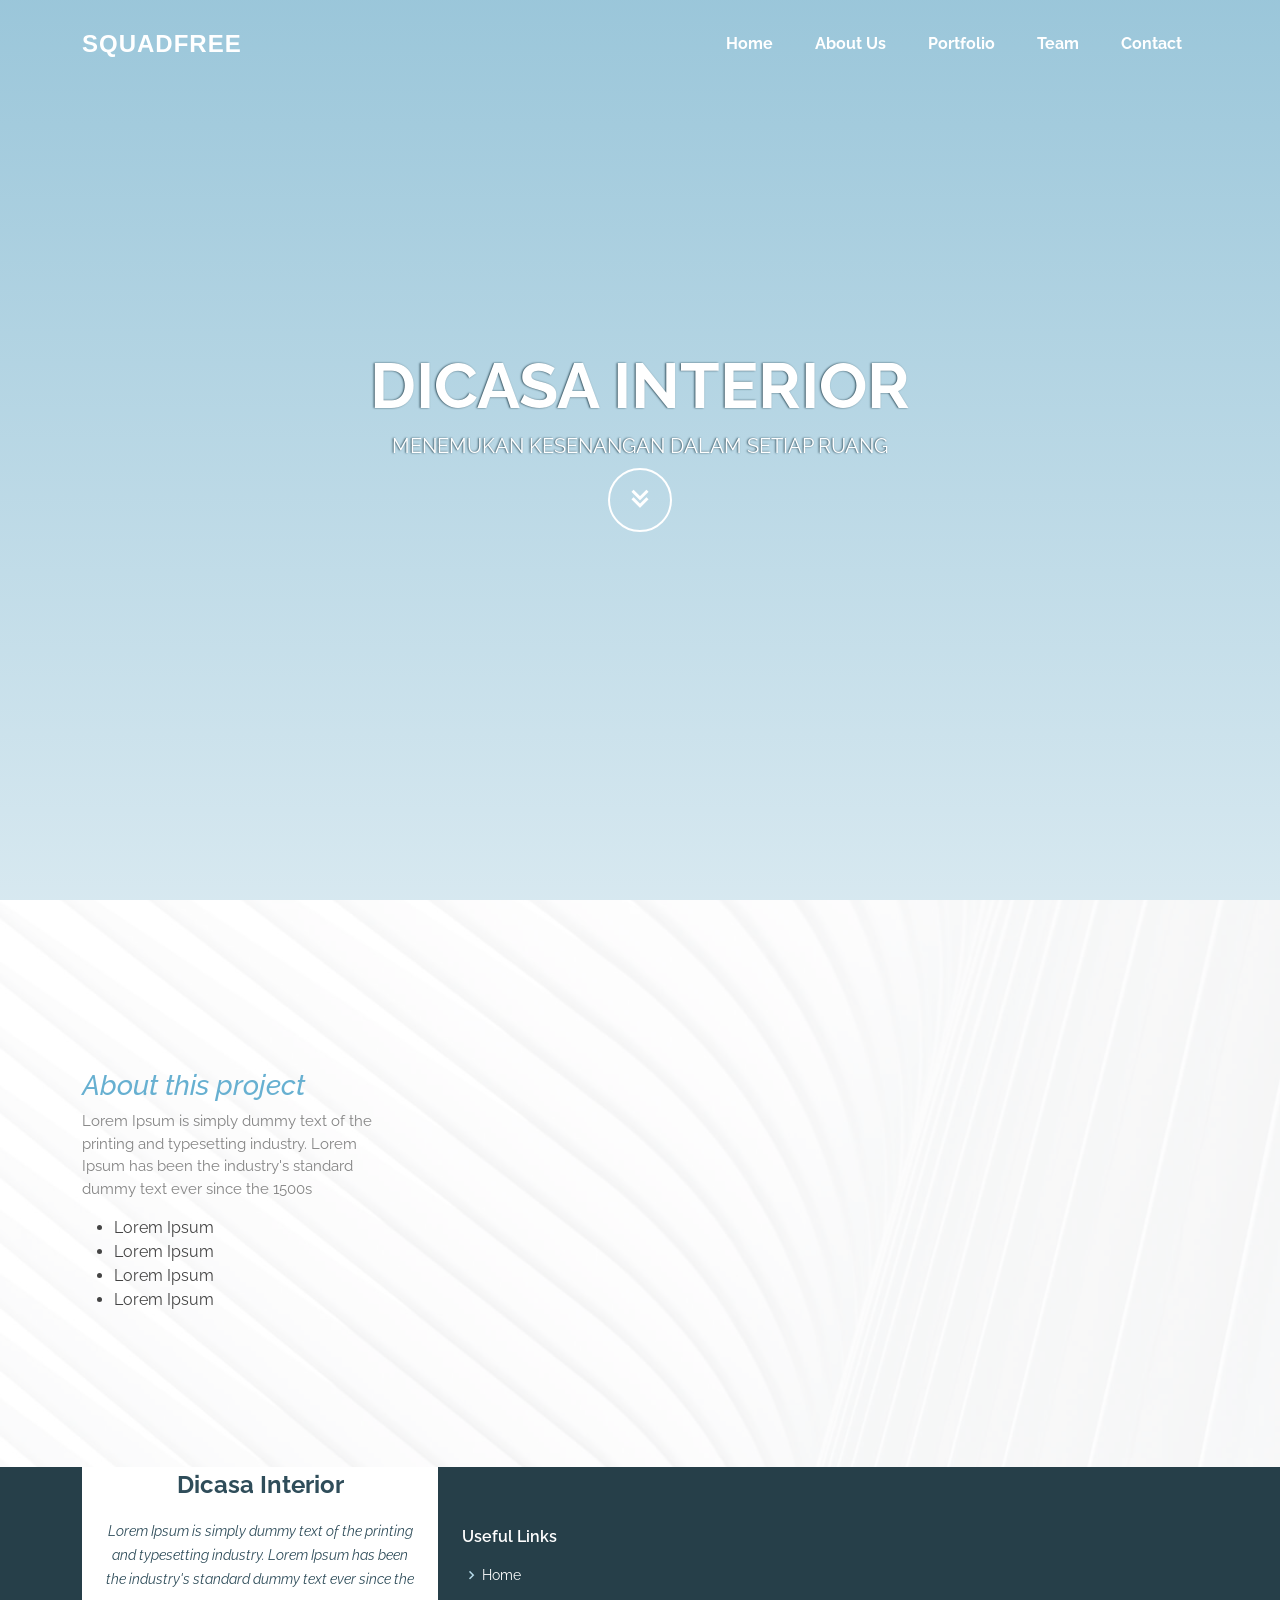
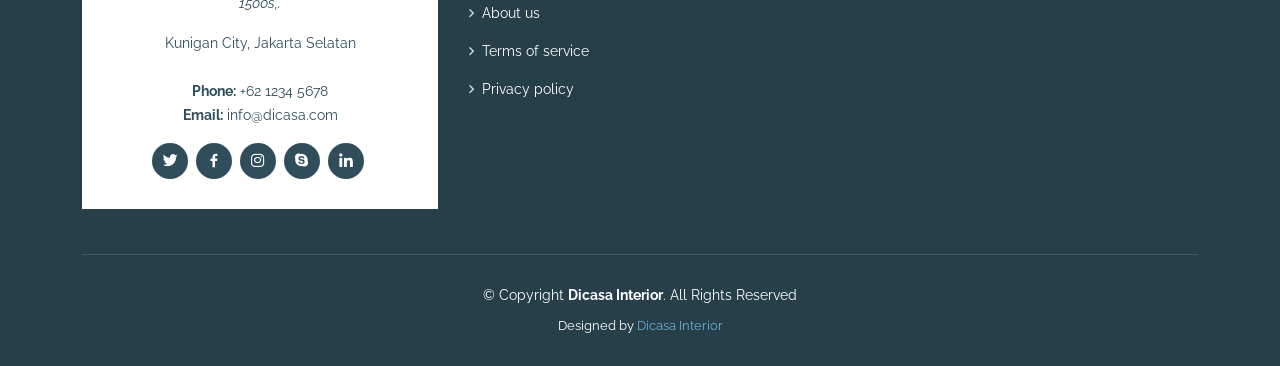
==== index.html @ 7c0ec341 "first commit" ====
<!DOCTYPE html>
<html lang="en">

<head>
  <meta charset="utf-8">
  <meta content="width=device-width, initial-scale=1.0" name="viewport">

  <title>DICASA Interior</title>
  <meta content="" name="description">
  <meta content="" name="keywords">

  <!-- Favicons -->
  <link href="assets/img/#" rel="icon">
  <link href="assets/img/#" rel="apple-touch-icon">

  <!-- Google Fonts -->
  <link rel="preconnect" href="https://fonts.googleapis.com">
  <link rel="preconnect" href="https://fonts.gstatic.com" crossorigin>
  <link href="https://fonts.googleapis.com/css2?family=Raleway:ital,wght@0,100..900;1,100..900&display=swap" rel="stylesheet">

  <!-- Vendor CSS Files -->
  <link href="assets/vendor/aos/aos.css" rel="stylesheet">
  <link href="assets/vendor/bootstrap/css/bootstrap.min.css" rel="stylesheet">
  <link href="assets/vendor/bootstrap-icons/bootstrap-icons.css" rel="stylesheet">
  <link href="assets/vendor/boxicons/css/boxicons.min.css" rel="stylesheet">
  <link href="assets/vendor/glightbox/css/glightbox.min.css" rel="stylesheet">
  <link href="assets/vendor/swiper/swiper-bundle.min.css" rel="stylesheet">

  <!-- Template Main CSS File -->
  <link href="assets/css/style.css" rel="stylesheet">

</head>

<body>

  <!-- ======= Header ======= -->
  <header id="header" class="fixed-top header-transparent">
    <div class="container d-flex align-items-center justify-content-between position-relative">

      <div class="logo">
        <h1 class="text-light"><a href="index.html"><span>Squadfree</span></a></h1>
        <!-- Uncomment below if you prefer to use an image logo -->
        <!-- <a href="index.html"><img src="assets/img/logo.png" alt="" class="img-fluid"></a>-->
      </div>

      <nav id="navbar" class="navbar">
        <ul>
          <li><a class="nav-link" href="index.html">Home</a></li>
          <li><a class="nav-link scrollto" href="#about">About Us</a></li>
          <li><a class="nav-link" href="portfolio.html">Portfolio</a></li>
          <li><a class="nav-link" href="team.html">Team</a></li>
          <!-- <li class="dropdown"><a href="#"><span>Drop Down</span> <i class="bi bi-chevron-down"></i></a>
            <ul>
              <li><a href="#">Drop Down 1</a></li>
              <li class="dropdown"><a href="#"><span>Deep Drop Down</span> <i class="bi bi-chevron-right"></i></a>
                <ul>
                  <li><a href="#">Deep Drop Down 1</a></li>
                  <li><a href="#">Deep Drop Down 2</a></li>
                  <li><a href="#">Deep Drop Down 3</a></li>
                  <li><a href="#">Deep Drop Down 4</a></li>
                  <li><a href="#">Deep Drop Down 5</a></li>
                </ul>
              </li>
              <li><a href="#">Drop Down 2</a></li>
              <li><a href="#">Drop Down 3</a></li>
              <li><a href="#">Drop Down 4</a></li>
            </ul>
          </li>
          <li class="dropdown megamenu"><a href="#"><span>Mega Menu</span> <i class="bi bi-chevron-down"></i></a>
            <ul>
              <li>
                <strong>Column 1</strong>
                <a href="#">Column 1 link 1</a>
                <a href="#">Column 1 link 2</a>
                <a href="#">Column 1 link 3</a>
              </li>
              <li>
                <strong>Column 2</strong>
                <a href="#">Column 2 link 1</a>
                <a href="#">Column 2 link 2</a>
                <a href="#">Column 3 link 3</a>
              </li>
              <li>
                <strong>Column 3</strong>
                <a href="#">Column 3 link 1</a>
                <a href="#">Column 3 link 2</a>
                <a href="#">Column 3 link 3</a>
              </li>
              <li>
                <strong>Column 4</strong>
                <a href="#">Column 4 link 1</a>
                <a href="#">Column 4 link 2</a>
                <a href="#">Column 4 link 3</a>
              </li>
              <li>
                <strong>Column 5</strong>
                <a href="#">Column 5 link 1</a>
                <a href="#">Column 5 link 2</a>
                <a href="#">Column 5 link 3</a>
              </li>
            </ul>
          </li> -->
          <li><a class="nav-link scrollto" href="https://wa.me/6281291030170">Contact</a></li>
        </ul>
        <i class="bi bi-list mobile-nav-toggle"></i>
      </nav><!-- .navbar -->

    </div>
  </header><!-- End Header -->

  <!-- ======= Hero Section ======= -->
  <section id="hero">
    <div class="hero-container" data-aos="fade-up">
      <video class="fullscreen" autoplay loop muted>
        <source src="assets/img/Video1.mp4" type="video/mp4">
      </video>
      <div class="hero-content">
        <h1>Dicasa Interior</h1>
        <h2>Menemukan Kesenangan dalam Setiap Ruang</h2>
        <a href="#about" class="btn-get-started scrollto"><i class="bx bx-chevrons-down"></i></a>
    </div>
  </section><!-- End Hero -->

  <main id="main">

    <!-- ======= About Section ======= -->
    <section id="about" class="about">
      <div class="container">

        <div class="row" data-aos="fade in">
          <div class="col-md-6 d-flex align-items-stretch">
            <div class="icon-boxes d-flex flex-column justify-content-center">
              <div class="row">
                <div class="col-xl-7 icon-box" data-aos="fade-up" data-aos-delay="100">
                  <i class="">
                    <h3>About this project</h3>
                  </i>
                  <p>Lorem Ipsum is simply dummy text of the printing and typesetting industry. Lorem Ipsum has been the industry's standard dummy text ever since the 1500s</p>
                  <ul>
                    <li>Lorem Ipsum</li>
                    <li>Lorem Ipsum</li>
                    <li>Lorem Ipsum</li>
                    <li>Lorem Ipsum</li>
                  </ul>
                </div>
              </div>
            </div><!-- End .content-->
          </div>
          <div class="content col-md-6 d-flex align-items-stretch" data-aos="fade-up">
            <div class="img-fluid">
              <iframe width="650" height="380" src="https://www.youtube-nocookie.com/embed/kG_2xzGRbmo?si=dHr0BfHoS6ODDmAZ&amp;controls=0&amp;autoplay=1&amp;showinfo=0" title="" frameborder="0" allow="accelerometer; autoplay; clipboard-write; encrypted-media; gyroscope; picture-in-picture; web-share" allowfullscreen></iframe>

              <!-- <img src="assets/img/home1.jpg" style="width: 500px; height: 100%px; object-fit: contain;"> -->
              <!-- <a href="#" class="about-btn">About us <i class="bx bx-chevron-right"></i></a> -->
            </div>
          </div>
        </div>

      </div>
    </section><!-- End About Section -->

  </main><!-- End #main -->

  <!-- ======= Footer ======= -->
  <footer id="footer">
    <div class="footer-top">
      <div class="container">
        <div class="row">

          <div class="col-lg-4 col-md-6">
            <div class="footer-info">
              <h3>Dicasa Interior</h3>
              <p class="pb-3"><em>Lorem Ipsum is simply dummy text of the printing and typesetting industry. Lorem Ipsum has been the industry's standard dummy text ever since the 1500s,.</em>
              <p>
                Kunigan City, Jakarta Selatan<br><br>
                <strong>Phone:</strong> +62 1234 5678<br>
                <strong>Email:</strong> info@dicasa.com<br>
              </p>
              <div class="social-links mt-3">
                <a href="#" class="twitter"><i class="bx bxl-twitter"></i></a>
                <a href="#" class="facebook"><i class="bx bxl-facebook"></i></a>
                <a href="#" class="instagram"><i class="bx bxl-instagram"></i></a>
                <a href="#" class="google-plus"><i class="bx bxl-skype"></i></a>
                <a href="#" class="linkedin"><i class="bx bxl-linkedin"></i></a>
              </div>
            </div>
          </div>

          <div class="col-lg-2 col-md-6 footer-links">
            <h4>Useful Links</h4>
            <ul>
              <li><i class="bx bx-chevron-right"></i> <a href="index.html">Home</a></li>
              <li><i class="bx bx-chevron-right"></i> <a href="index.html">About us</a></li>
              <li><i class="bx bx-chevron-right"></i> <a href="#">Terms of service</a></li>
              <li><i class="bx bx-chevron-right"></i> <a href="#">Privacy policy</a></li>
            </ul>
          </div>

          </div>

        </div>
      </div>
    </div>

    <div class="container">
      <div class="copyright">
        &copy; Copyright <strong><span>Dicasa Interior</span></strong>. All Rights Reserved
      </div>
      <div class="credits">
        <!-- All the links in the footer should remain intact. -->
        <!-- You can delete the links only if you purchased the pro version. -->
        <!-- Licensing information: https://bootstrapmade.com/license/ -->
        <!-- Purchase the pro version with working PHP/AJAX contact form: https://bootstrapmade.com/squadfree-free-bootstrap-template-creative/ -->
        Designed by <a href="#">Dicasa Interior</a>
      </div>
    </div>
  </footer><!-- End Footer -->

  <a href="#" class="back-to-top d-flex align-items-center justify-content-center"><i class="bi bi-arrow-up-short"></i></a>

  <!-- Vendor JS Files -->
  <script src="assets/vendor/purecounter/purecounter_vanilla.js"></script>
  <script src="assets/vendor/aos/aos.js"></script>
  <script src="assets/vendor/bootstrap/js/bootstrap.bundle.min.js"></script>
  <script src="assets/vendor/glightbox/js/glightbox.min.js"></script>
  <script src="assets/vendor/isotope-layout/isotope.pkgd.min.js"></script>
  <script src="assets/vendor/swiper/swiper-bundle.min.js"></script>
  <script src="assets/vendor/php-email-form/validate.js"></script>

  <!-- Template Main JS File -->
  <script src="assets/js/main.js"></script>

</body>

</html>
---- assets/css/style.css ----
/**
* Template Name: Squadfree
* Updated: Jan 09 2024 with Bootstrap v5.3.2
* Template URL: https://bootstrapmade.com/squadfree-free-bootstrap-template-creative/
* Author: BootstrapMade.com
* License: https://bootstrapmade.com/license/
*/

/*--------------------------------------------------------------
# General
--------------------------------------------------------------*/
body {
  font-family: "Raleway", sans-serif;
  color: #444444;
}

a {
  text-decoration: none;
  color: #67b0d1;
}

a:hover {
  color: #8ec4dd;
  text-decoration: none;
}

h1,
h2,
h3,
h4,
h5,
h6 {
  font-family: "Raleway", sans-serif;
}

#main {
  margin-top: 90px;
}

/*--------------------------------------------------------------
# Back to top button
--------------------------------------------------------------*/
.back-to-top {
  position: fixed;
  visibility: hidden;
  opacity: 0;
  right: 15px;
  bottom: 15px;
  z-index: 998;
  background: #67b0d1;
  width: 40px;
  height: 40px;
  border-radius: 50px;
  transition: all 0.4s;
}

.back-to-top i {
  font-size: 24px;
  color: #fff;
  line-height: 0;
}

.back-to-top:hover {
  background: #86c0da;
  color: #fff;
}

.back-to-top.active {
  visibility: visible;
  opacity: 1;
}

/*--------------------------------------------------------------
# Disable aos animation delay on mobile devices
--------------------------------------------------------------*/
@media screen and (max-width: 768px) {
  [data-aos-delay] {
    transition-delay: 0 !important;
  }
}

/*--------------------------------------------------------------
# Header
--------------------------------------------------------------*/
#header {
  transition: all 0.5s;
  z-index: 997;
  transition: all 0.5s;
  padding: 24px 0;
  background: rgba(103, 176, 209, 0.8);
}

#header.header-transparent {
  background: transparent;
}

#header.header-scrolled {
  background: rgba(55, 142, 181, 0.9);
  padding: 12px;
}

#header .logo h1 {
  font-size: 24px;
  margin: 0;
  line-height: 1;
  font-weight: 700;
  letter-spacing: 1px;
  font-family: "Poppins", sans-serif;
  text-transform: uppercase;
}

#header .logo h1 a,
#header .logo h1 a:hover {
  color: #fff;
  text-decoration: none;
}

#header .logo img {
  padding: 0;
  margin: 0;
  max-height: 40px;
}

@media (max-width: 768px) {
  #header.header-scrolled {
    padding: 15px 0;
  }
}

/*--------------------------------------------------------------
# Navigation Menu
--------------------------------------------------------------*/
/**
* Desktop Navigation 
*/
.navbar {
  padding: 0;
  position: static;
}

.navbar ul {
  margin: 0;
  padding: 0;
  display: flex;
  list-style: none;
  align-items: center;
}

.navbar li {
  position: relative;
}

.navbar a,
.navbar a:focus {
  display: flex;
  align-items: center;
  justify-content: space-between;
  padding: 8px 16px;
  margin-left: 10px;
  font-family: "Raleway", sans-serif;
  font-size: 16px;
  font-weight: 700;
  color: #fff;
  white-space: nowrap;
  transition: 0.3s;
}

.navbar a i,
.navbar a:focus i {
  font-size: 12px;
  line-height: 0;
  margin-left: 5px;
}

.navbar a:hover,
.navbar .active,
.navbar .active:focus,
.navbar li:hover>a {
  background: rgba(255, 255, 255, 0.2);
}

.navbar .dropdown ul {
  display: block;
  position: absolute;
  left: 10px;
  top: calc(100% + 30px);
  margin: 0;
  padding: 10px 0;
  z-index: 99;
  opacity: 0;
  visibility: hidden;
  background: #fff;
  box-shadow: 0px 0px 30px rgba(127, 137, 161, 0.25);
  transition: 0.3s;
}

.navbar .dropdown ul li {
  min-width: 200px;
}

.navbar .dropdown ul a {
  padding: 10px 20px;
  font-size: 15px;
  text-transform: none;
  font-weight: 600;
  color: #2f4d5a;
}

.navbar .dropdown ul a i {
  font-size: 12px;
}

.navbar .dropdown ul a:hover,
.navbar .dropdown ul .active:hover,
.navbar .dropdown ul li:hover>a {
  color: #67b0d1;
}

.navbar .dropdown:hover>ul {
  opacity: 1;
  top: 100%;
  visibility: visible;
}

.navbar .megamenu {
  position: static;
}

.navbar .megamenu ul {
  margin: 0;
  padding: 10px;
  display: block;
  position: absolute;
  top: 130%;
  left: 0;
  right: 0;
  visibility: hidden;
  opacity: 0;
  display: flex;
  transition: 0.3s;
  border-radius: 4px;
  z-index: 99;
}

.navbar .megamenu ul li {
  flex: 1;
}

.navbar .megamenu ul li strong {
  padding: 10px 0 10px 20px;
  display: block;
}

.navbar .megamenu ul li a,
.navbar .megamenu ul li:hover>a {
  color: rgba(var(--color-white-rgb), 0.5);
  background: none;
  padding: 8px 10px;
}

.navbar .megamenu ul li a:hover,
.navbar .megamenu ul li .active,
.navbar .megamenu ul li .active:hover {
  color: #67b0d1;
}

.navbar .megamenu:hover>ul {
  opacity: 1;
  top: 100%;
  visibility: visible;
}

.navbar .dropdown .dropdown ul {
  top: 0;
  left: calc(100% - 30px);
  visibility: hidden;
}

.navbar .dropdown .dropdown:hover>ul {
  opacity: 1;
  top: 0;
  left: 100%;
  visibility: visible;
}

@media (max-width: 1366px) {
  .navbar .dropdown .dropdown ul {
    left: -90%;
  }

  .navbar .dropdown .dropdown:hover>ul {
    left: -100%;
  }
}

/**
* Mobile Navigation 
*/
.mobile-nav-toggle {
  color: #fff;
  font-size: 28px;
  cursor: pointer;
  display: none;
  line-height: 0;
  transition: 0.5s;
}

@media (max-width: 991px) {
  .mobile-nav-toggle {
    display: block;
  }

  .navbar ul {
    display: none;
  }
}

.navbar-mobile {
  position: fixed;
  overflow: hidden;
  top: 0;
  right: 0;
  left: 0;
  bottom: 0;
  background: rgba(43, 111, 142, 0.9);
  transition: 0.3s;
}

.navbar-mobile .mobile-nav-toggle {
  position: absolute;
  top: 15px;
  right: 15px;
}

.navbar-mobile ul {
  display: block;
  position: absolute;
  top: 55px;
  right: 15px;
  bottom: 15px;
  left: 15px;
  padding: 10px 0;
  background-color: #fff;
  overflow-y: auto;
  transition: 0.3s;
}

.navbar-mobile a,
.navbar-mobile a:focus {
  padding: 10px 20px;
  font-size: 15px;
  color: #2f4d5a;
}

.navbar-mobile a:hover,
.navbar-mobile .active,
.navbar-mobile li:hover>a {
  color: #67b0d1;
}

.navbar-mobile .getstarted,
.navbar-mobile .getstarted:focus {
  margin: 15px;
}

.navbar-mobile .dropdown ul {
  position: static;
  display: none;
  margin: 10px 20px;
  padding: 10px 0;
  z-index: 99;
  opacity: 1;
  visibility: visible;
  background: #fff;
  box-shadow: 0px 0px 30px rgba(127, 137, 161, 0.25);
}

.navbar-mobile .dropdown ul li {
  min-width: 200px;
}

.navbar-mobile .dropdown ul a {
  padding: 10px 20px;
}

.navbar-mobile .dropdown ul a i {
  font-size: 12px;
}

.navbar-mobile .dropdown ul a:hover,
.navbar-mobile .dropdown ul .active:hover,
.navbar-mobile .dropdown ul li:hover>a {
  color: #67b0d1;
}

.navbar-mobile .dropdown>.dropdown-active {
  display: block;
}

.navbar-mobile .megamenu ul li a,
.navbar-mobile .megamenu ul li:hover>a {
  color: rgba(var(--color-white-rgb), 0.5);
  background: none;
}

.navbar-mobile .megamenu ul li a:hover,
.navbar-mobile .megamenu ul li .active,
.navbar-mobile .megamenu ul li .active:hover {
  color: #67b0d1;
}

/*--------------------------------------------------------------
# Hero Section
--------------------------------------------------------------*/
#hero {
  width: 100%;
  height: 100vh;
  background: linear-gradient(rgba(55, 142, 181, 0.5), rgba(55, 142, 181, 0.2)), url("../img/Video1.mp4") top center;
  background-size: auto;
  position: relative;
  margin-bottom: -90px;
}

#hero .hero-content {
    position: absolute;
    top: 50%;
    left: 50%;
    transform: translate(-50%, -50%);
    text-align: center;
    z-index: 2; /* Place the content above the video */
    color: #fff; /* Set the text color */
}

#hero .hero-content h1,
#hero .hero-content h2 {
  margin: 0;
}
#hero .hero-container {
  position: absolute;
  bottom: 0;
  top: 0;
  left: 0;
  right: 0;
  display: flex;
  justify-content: center;
  align-items: center;
  flex-direction: column;
  text-align: center;
}

#hero h1 {
  margin: 0 0 10px 0;
  font-size: 64px;
  font-weight: 700;
  line-height: 56px;
  text-transform: uppercase;
  color: #fff;
  text-shadow: -1px 0 2px #2f4d5a;
  padding-bottom: 20px;
}

#hero h2 {
  color: #fff;
  margin-bottom: 50px;
  font-size: 20px;
  text-transform: uppercase;
  font-weight: 400;
  text-shadow: -1px 0 2px #2f4d5a;
}

#hero .btn-get-started {
  font-size: 36px;
  display: inline-block;
  padding: 4px 0;
  border-radius: 50px;
  transition: 0.3s ease-in-out;
  margin: 10px;
  width: 64px;
  height: 64px;
  text-align: center;
  border: 2px solid #fff;
  color: #fff;
}

#hero .btn-get-started:hover {
  padding-top: 8px;
  background: rgba(255, 255, 255, 0.15);
}

@media (min-width: 1024px) {
  #hero {
    background-attachment: fixed;
  }
}

@media (max-width: 768px) {
  #hero h1 {
    font-size: 36px;
    line-height: 42px;
    letter-spacing: 10px;
    font-weight: 900;
    padding-bottom: 20px;
    text-shadow: -1px 0 2px #2f4d5a;
  }

  #hero h2 {
    font-size: 16px;
    line-height: 26px;
    font-weight: 300;
    margin-bottom: 20px;
    text-shadow: -1px 0 2px #2f4d5a;
  }

  /*#hero img {
  border-radius: 50px;
  }*/

  #hero video.fullscreen {
    filter: blur(3px);
  }
}

/*--------------------------------------------------------------
# Sections General
--------------------------------------------------------------*/
section {
  padding: 60px 0;
  overflow: hidden;
}

.section-bg {
  background-color: #f4f9fc;
}

.section-title {
  text-align: center;
  padding-bottom: 30px;
}

.section-title h2 {
  font-size: 32px;
  font-weight: bold;
  position: relative;
  margin-bottom: 30px;
  color: #2f4d5a;
  z-index: 2;
}

.section-title h2::after {
  content: "";
  position: absolute;
  left: 50%;
  top: 50%;
  transform: translate(-50%, -50%);
  width: 122px;
  height: 66px;
  background: url(../img/section-title-bg.png) no-repeat;
  z-index: -1;
}

.section-title p {
  margin-bottom: 0;
}

/*--------------------------------------------------------------
# Breadcrumbs
--------------------------------------------------------------*/
.breadcrumbs {
  padding: 15px 0;
  background-color: #f8fbfd;
  min-height: 40px;
}

.breadcrumbs h2 {
  font-size: 24px;
  font-weight: 300;
}

.breadcrumbs ol {
  display: flex;
  flex-wrap: wrap;
  list-style: none;
  padding: 0;
  margin: 0;
  font-size: 14px;
}

.breadcrumbs ol li+li {
  padding-left: 10px;
}

.breadcrumbs ol li+li::before {
  display: inline-block;
  padding-right: 10px;
  color: #6c757d;
  content: "/";
}

@media (max-width: 768px) {
  .breadcrumbs .d-flex {
    display: block !important;
  }

  .breadcrumbs ol {
    display: block;
  }

  .breadcrumbs ol li {
    display: inline-block;
  }
}

/*--------------------------------------------------------------
# About
--------------------------------------------------------------*/
.about {
  background: url("../img/about-bg.jpg") center center no-repeat;
  background-size: cover;
  padding: 60px 0;
  position: relative;
}

.about::before {
  content: "";
  position: absolute;
  left: 0;
  right: 0;
  top: 0;
  bottom: 0;
  background: rgba(255, 255, 255, 0.75);
  z-index: 9;
}

.about .container {
  position: relative;
  z-index: 10;
}

.about .content {
  padding: 30px 30px 30px 0;
}

.about .content h3 {
  font-weight: 700;
  font-size: 34px;
  color: #2f4d5a;
  margin-bottom: 30px;
}

.about .content p {
  margin-bottom: 30px;
}

.about .content .about-btn {
  display: inline-block;
  background: #67b0d1;
  padding: 6px 44px 8px 30px;
  color: #fff;
  border-radius: 50px;
  transition: 0.3s;
  position: relative;
}

.about .content .about-btn i {
  font-size: 18px;
  position: absolute;
  right: 18px;
  top: 9px;
}

.about .content .about-btn:hover {
  background: #7bbad7;
}

.about .icon-boxes .icon-box {
  margin-top: 30px;
}

.about .icon-boxes .icon-box i {
  font-size: 40px;
  color: #67b0d1;
  margin-bottom: 10px;
}

.about .icon-boxes .icon-box h4 {
  font-size: 20px;
  font-weight: 700;
  margin: 0 0 10px 0;
}

.about .icon-boxes .icon-box p {
  font-size: 15px;
  color: #848484;
}

@media (max-width: 1200px) {
  .about .content {
    margin-right: 0;
  }
}

@media (max-width: 768px) {
  .about {
    text-align: center;
  }

  .about h3 {
    font-weight: bold;
    text-transform: uppercase;
    font-size: 28px;
    letter-spacing: 5px;
  }

  .about p {
    font-weight: 400;
  }

  .about ul li {
    text-align: left;
  }

  .about .content {
    width: 50%;
    height: 40vh;
    margin: 5px;
    margin-bottom: 100px;
  }
}

/*--------------------------------------------------------------
# Services
--------------------------------------------------------------*/
.services .icon-box {
  padding: 30px;
  position: relative;
  overflow: hidden;
  background: #fff;
  box-shadow: 0 0 29px 0 rgba(68, 88, 144, 0.12);
  transition: all 0.3s ease-in-out;
  border-radius: 8px;
  z-index: 1;
}

.services .icon-box::before {
  content: "";
  position: absolute;
  background: white;
  right: 0;
  left: 0;
  bottom: 0;
  top: 100%;
  transition: all 0.3s;
  z-index: -1;
}

.services .icon-box:hover::before {
  background: #67b0d1;
  top: 0;
  border-radius: 0px;
}

.services .icon {
  margin-bottom: 15px;
}

.services .icon i {
  font-size: 48px;
  line-height: 1;
  color: #67b0d1;
  transition: all 0.3s ease-in-out;
}

.services .title {
  font-weight: 700;
  margin-bottom: 15px;
  font-size: 18px;
}

.services .title a {
  color: #111;
}

.services .description {
  font-size: 15px;
  line-height: 28px;
  margin-bottom: 0;
}

.services .icon-box:hover .title a,
.services .icon-box:hover .description {
  color: #fff;
}

.services .icon-box:hover .icon i {
  color: #fff;
}

/*--------------------------------------------------------------
# Counts
--------------------------------------------------------------*/
.counts {
  padding-bottom: 30px;
}

.counts .count-box {
  padding: 30px;
  width: 100%;
}

.counts .count-box i {
  display: block;
  font-size: 44px;
  color: #67b0d1;
  float: left;
  line-height: 0;
}

.counts .count-box span {
  font-size: 48px;
  line-height: 40px;
  display: block;
  font-weight: 700;
  color: #2f4d5a;
  margin-left: 60px;
}

.counts .count-box p {
  padding: 15px 0 0 0;
  margin: 0 0 0 60px;
  font-family: "Raleway", sans-serif;
  font-size: 14px;
  color: #49788c;
}

.counts .count-box a {
  font-weight: 600;
  display: block;
  margin-top: 20px;
  color: #49788c;
  font-size: 15px;
  font-family: "Poppins", sans-serif;
  transition: ease-in-out 0.3s;
}

.counts .count-box a:hover {
  color: #6e9fb4;
}

/*--------------------------------------------------------------
# Cta
--------------------------------------------------------------*/
.cta {
  background: linear-gradient(rgba(103, 176, 209, 0.8), rgba(103, 176, 209, 0.8)), url("../img/cta-bg.jpg") fixed center center;
  background-size: cover;
  padding: 60px 0;
}

.cta h3 {
  color: #fff;
  font-size: 28px;
  font-weight: 700;
}

.cta p {
  color: #fff;
}

.cta .cta-btn {
  font-family: "Raleway", sans-serif;
  text-transform: uppercase;
  font-weight: 500;
  font-size: 16px;
  letter-spacing: 1px;
  display: inline-block;
  padding: 8px 28px;
  border-radius: 25px;
  transition: 0.5s;
  margin-top: 10px;
  border: 2px solid rgba(255, 255, 255, 0.5);
  color: #fff;
}

.cta .cta-btn:hover {
  border-color: #fff;
}

/*--------------------------------------------------------------
# Portfolio
--------------------------------------------------------------*/
.portfolio .portfolio-item {
  margin-bottom: 30px;
}

.portfolio #portfolio-flters {
  padding: 0;
  margin: 0 auto 35px auto;
  list-style: none;
  text-align: center;
  background: #ecf5f9;
  border-radius: 50px;
  padding: 2px 15px;
}

.portfolio #portfolio-flters li {
  cursor: pointer;
  display: inline-block;
  padding: 10px 15px 8px 15px;
  font-size: 14px;
  font-weight: 600;
  line-height: 1;
  text-transform: uppercase;
  color: #2f4d5a;
  margin-bottom: 5px;
  transition: all 0.3s ease-in-out;
}

.portfolio #portfolio-flters li:hover,
.portfolio #portfolio-flters li.filter-active {
  color: #67b0d1;
}

.portfolio #portfolio-flters li:last-child {
  margin-right: 0;
}

.portfolio .portfolio-wrap {
  transition: 0.3s;
  position: relative;
  overflow: hidden;
  z-index: 1;
}

.portfolio .portfolio-wrap::before {
  content: "";
  background: rgba(255, 255, 255, 0.5);
  position: absolute;
  left: 0;
  right: 0;
  top: 0;
  bottom: 0;
  transition: all ease-in-out 0.3s;
  z-index: 2;
  opacity: 0;
}

.portfolio .portfolio-wrap .portfolio-links {
  opacity: 1;
  left: 0;
  right: 0;
  bottom: -60px;
  z-index: 3;
  position: absolute;
  transition: all ease-in-out 0.3s;
  display: flex;
  justify-content: center;
}

.portfolio .portfolio-wrap .portfolio-links a {
  color: #fff;
  font-size: 28px;
  text-align: center;
  background: rgba(103, 176, 209, 0.75);
  transition: 0.3s;
  width: 50%;
}

.portfolio .portfolio-wrap .portfolio-links a:hover {
  background: rgba(103, 176, 209, 0.95);
}

.portfolio .portfolio-wrap .portfolio-links a+a {
  border-left: 1px solid #8ec4dd;
}

.portfolio .portfolio-wrap:hover::before {
  top: 0;
  left: 0;
  right: 0;
  bottom: 0;
  opacity: 1;
}

.portfolio .portfolio-wrap:hover .portfolio-links {
  opacity: 1;
  bottom: 0;
}

/*--------------------------------------------------------------
# Portfolio Details
--------------------------------------------------------------*/
.portfolio-details {
  padding-top: 40px;
}

.portfolio-details .portfolio-details-slider img {
  width: 100%;
}

.portfolio-details .portfolio-details-slider .swiper-pagination {
  margin-top: 20px;
  position: relative;
}

.portfolio-details .portfolio-details-slider .swiper-pagination .swiper-pagination-bullet {
  width: 12px;
  height: 12px;
  background-color: #fff;
  opacity: 1;
  border: 1px solid #67b0d1;
}

.portfolio-details .portfolio-details-slider .swiper-pagination .swiper-pagination-bullet-active {
  background-color: #67b0d1;
}

.portfolio-details .portfolio-info {
  padding: 30px;
  box-shadow: 0px 0 30px rgba(47, 77, 90, 0.08);
}

.portfolio-details .portfolio-info h3 {
  font-size: 22px;
  font-weight: 700;
  margin-bottom: 20px;
  padding-bottom: 20px;
  border-bottom: 1px solid #eee;
}

.portfolio-details .portfolio-info ul {
  list-style: none;
  padding: 0;
  font-size: 15px;
}

.portfolio-details .portfolio-info ul li+li {
  margin-top: 10px;
}

.portfolio-details .portfolio-description {
  padding-top: 30px;
}

.portfolio-details .portfolio-description h2 {
  font-size: 26px;
  font-weight: 700;
  margin-bottom: 20px;
}

.portfolio-details .portfolio-description p {
  padding: 0;
}

/*--------------------------------------------------------------
# Testimonials
--------------------------------------------------------------*/
.testimonials .testimonials-carousel,
.testimonials .testimonials-slider {
  overflow: hidden;
}

.testimonials .testimonials-carousel,
.testimonials .testimonials-slider {
  overflow: hidden;
}

.testimonials .testimonial-item {
  box-sizing: content-box;
  text-align: center;
  min-height: 320px;
}

.testimonials .testimonial-item .testimonial-img {
  width: 90px;
  border-radius: 50%;
  margin: 0 auto;
}

.testimonials .testimonial-item h3 {
  font-size: 18px;
  font-weight: bold;
  margin: 10px 0 5px 0;
  color: #111;
}

.testimonials .testimonial-item h4 {
  font-size: 14px;
  color: #999;
  margin: 0;
}

.testimonials .testimonial-item .quote-icon-left,
.testimonials .testimonial-item .quote-icon-right {
  color: #d5e9f2;
  font-size: 26px;
}

.testimonials .testimonial-item .quote-icon-left {
  display: inline-block;
  left: -5px;
  position: relative;
}

.testimonials .testimonial-item .quote-icon-right {
  display: inline-block;
  right: -5px;
  position: relative;
  top: 10px;
}

.testimonials .testimonial-item p {
  font-style: italic;
  margin: 0 15px 15px 15px;
  padding: 20px;
  background: #fff;
  position: relative;
  margin-bottom: 35px;
  border-radius: 6px;
  box-shadow: 0px 2px 15px rgba(0, 0, 0, 0.1);
}

.testimonials .testimonial-item p::after {
  content: "";
  width: 0;
  height: 0;
  border-top: 20px solid #fff;
  border-right: 20px solid transparent;
  border-left: 20px solid transparent;
  position: absolute;
  bottom: -20px;
  left: calc(50% - 20px);
}

.testimonials .swiper-pagination {
  margin-top: 20px;
  position: relative;
}

.testimonials .swiper-pagination .swiper-pagination-bullet {
  width: 12px;
  height: 12px;
  background-color: #fff;
  opacity: 1;
  border: 1px solid #67b0d1;
}

.testimonials .swiper-pagination .swiper-pagination-bullet-active {
  background-color: #67b0d1;
}

/*--------------------------------------------------------------
# Team
--------------------------------------------------------------*/
.team .member {
  text-align: center;
  margin-bottom: 80px;
  position: relative;
}

.team .member .pic {
  overflow: hidden;
}

.team .member .member-info {
  position: absolute;
  top: 85%;
  left: 20px;
  right: 20px;
  background: #fff;
  padding: 20px 0;
  color: #2f4d5a;
  box-shadow: 0px 2px 15px rgba(0, 0, 0, 0.1);
  max-height: 95px;
  overflow: hidden;
  transition: max-height 0.5s ease-in-out;
}

.team .member:hover .member-info {
  max-height: 300px;
}

.team .member h4 {
  font-weight: 700;
  margin-bottom: 10px;
  font-size: 16px;
  color: #2f4d5a;
  position: relative;
  padding-bottom: 10px;
}

.team .member h4::after {
  content: "";
  position: absolute;
  display: block;
  width: 50px;
  height: 1px;
  background: #b1cbd7;
  bottom: 0;
  left: calc(50% - 25px);
}

.team .member span {
  font-style: italic;
  display: block;
  font-size: 13px;
}

.team .member .social {
  margin-top: 15px;
}

.team .member .social a {
  transition: color 0.3s;
  color: #52869d;
}

.team .member .social a:hover {
  color: #67b0d1;
}

.team .member .social i {
  font-size: 16px;
  margin: 0 2px;
}

@media (max-width: 992px) {
  .team .member {
    margin-bottom: 110px;
  }
}

/*--------------------------------------------------------------
# Contact
--------------------------------------------------------------*/
.contact {
  padding-bottom: 80px;
}

.contact .info-box {
  color: #444444;
  background: #fff;
  text-align: center;
  box-shadow: 0 0 30px rgba(214, 215, 216, 0.6);
  padding: 20px 0 30px 0;
}

.contact .info-box i {
  font-size: 32px;
  color: #67b0d1;
  border-radius: 50%;
  padding: 8px;
  border: 2px dotted #f0f7fa;
}

.contact .info-box h3 {
  font-size: 20px;
  color: #777777;
  font-weight: 700;
  margin: 10px 0;
}

.contact .info-box p {
  padding: 0;
  line-height: 24px;
  font-size: 14px;
  margin-bottom: 0;
}

.contact .php-email-form {
  box-shadow: 0 0 30px rgba(214, 215, 216, 0.6);
  padding: 30px;
  background: #fff;
}

.contact .php-email-form .error-message {
  display: none;
  color: #fff;
  background: #ed3c0d;
  text-align: left;
  padding: 15px;
  font-weight: 600;
}

.contact .php-email-form .error-message br+br {
  margin-top: 25px;
}

.contact .php-email-form .sent-message {
  display: none;
  color: #fff;
  background: #18d26e;
  text-align: center;
  padding: 15px;
  font-weight: 600;
}

.contact .php-email-form .loading {
  display: none;
  background: #fff;
  text-align: center;
  padding: 15px;
}

.contact .php-email-form .loading:before {
  content: "";
  display: inline-block;
  border-radius: 50%;
  width: 24px;
  height: 24px;
  margin: 0 10px -6px 0;
  border: 3px solid #18d26e;
  border-top-color: #eee;
  animation: animate-loading 1s linear infinite;
}

.contact .php-email-form input,
.contact .php-email-form textarea {
  border-radius: 0;
  box-shadow: none;
  font-size: 14px;
}

.contact .php-email-form input::focus,
.contact .php-email-form textarea::focus {
  background-color: #67b0d1;
}

.contact .php-email-form input {
  padding: 10px 15px;
}

.contact .php-email-form textarea {
  padding: 12px 15px;
}

.contact .php-email-form button[type=submit] {
  background: #67b0d1;
  border: 0;
  padding: 10px 24px;
  color: #fff;
  transition: 0.4s;
}

.contact .php-email-form button[type=submit]:hover {
  background: #8ec4dd;
}

@keyframes animate-loading {
  0% {
    transform: rotate(0deg);
  }

  100% {
    transform: rotate(360deg);
  }
}

/*--------------------------------------------------------------
# Footer
--------------------------------------------------------------*/
#footer {
  background: #263f49;
  padding: 0 0 30px 0;
  color: #fff;
  font-size: 14px;
}

#footer .footer-top {
  padding: 60px 0 30px 0;
}

#footer .footer-top .footer-info {
  margin-top: -90px;
  margin-bottom: 15px;
  background: white;
  color: #2f4d5a;
  border-top: 4px solid #67b0d1;
  text-align: center;
  padding: 30px 20px;
}

#footer .footer-top .footer-info h3 {
  font-size: 24px;
  margin: 0 0 20px 0;
  padding: 2px 0 2px 0;
  line-height: 1;
  font-weight: 700;
}

#footer .footer-top .footer-info p {
  font-size: 14px;
  line-height: 24px;
  margin-bottom: 0;
  font-family: "Raleway", sans-serif;
}

#footer .footer-top .social-links a {
  font-size: 18px;
  display: inline-block;
  background: #2f4d5a;
  color: #fff;
  line-height: 1;
  padding: 8px 0;
  margin-right: 4px;
  border-radius: 50%;
  text-align: center;
  width: 36px;
  height: 36px;
  transition: 0.3s;
}

#footer .footer-top .social-links a:hover {
  background: #67b0d1;
  color: #fff;
  text-decoration: none;
}

#footer .footer-top h4 {
  font-size: 16px;
  font-weight: 600;
  color: #fff;
  position: relative;
  padding-bottom: 12px;
}

#footer .footer-top .footer-links {
  margin-bottom: 30px;
}

#footer .footer-top .footer-links ul {
  list-style: none;
  padding: 0;
  margin: 0;
}

#footer .footer-top .footer-links ul i {
  padding-right: 2px;
  color: #b5d9e9;
  font-size: 18px;
  line-height: 1;
}

#footer .footer-top .footer-links ul li {
  padding: 10px 0;
  display: flex;
  align-items: center;
}

#footer .footer-top .footer-links ul li:first-child {
  padding-top: 0;
}

#footer .footer-top .footer-links ul a {
  color: #fff;
  transition: 0.3s;
  display: inline-block;
  line-height: 1;
}

#footer .footer-top .footer-links ul a:hover {
  color: #a2cfe3;
}

#footer .footer-top .footer-newsletter form {
  margin-top: 30px;
  background: #fff;
  padding: 6px 10px;
  position: relative;
  border-radius: 4;
}

#footer .footer-top .footer-newsletter form input[type=email] {
  border: 0;
  padding: 4px;
  width: calc(100% - 110px);
}

#footer .footer-top .footer-newsletter form input[type=submit] {
  position: absolute;
  top: 0;
  right: 0;
  bottom: 0;
  border: 0;
  background: none;
  font-size: 16px;
  padding: 0 20px;
  background: #67b0d1;
  color: #fff;
  transition: 0.3s;
  border-radius: 4;
}

#footer .footer-top .footer-newsletter form input[type=submit]:hover {
  background: #409cc5;
}

#footer .copyright {
  border-top: 1px solid #385b6b;
  text-align: center;
  padding-top: 30px;
}

#footer .credits {
  padding-top: 10px;
  text-align: center;
  font-size: 13px;
  color: #fff;
}

@media (max-width: 575px) {
  #footer .footer-top .footer-info {
    margin: -20px 0 30px 0;
  }
}
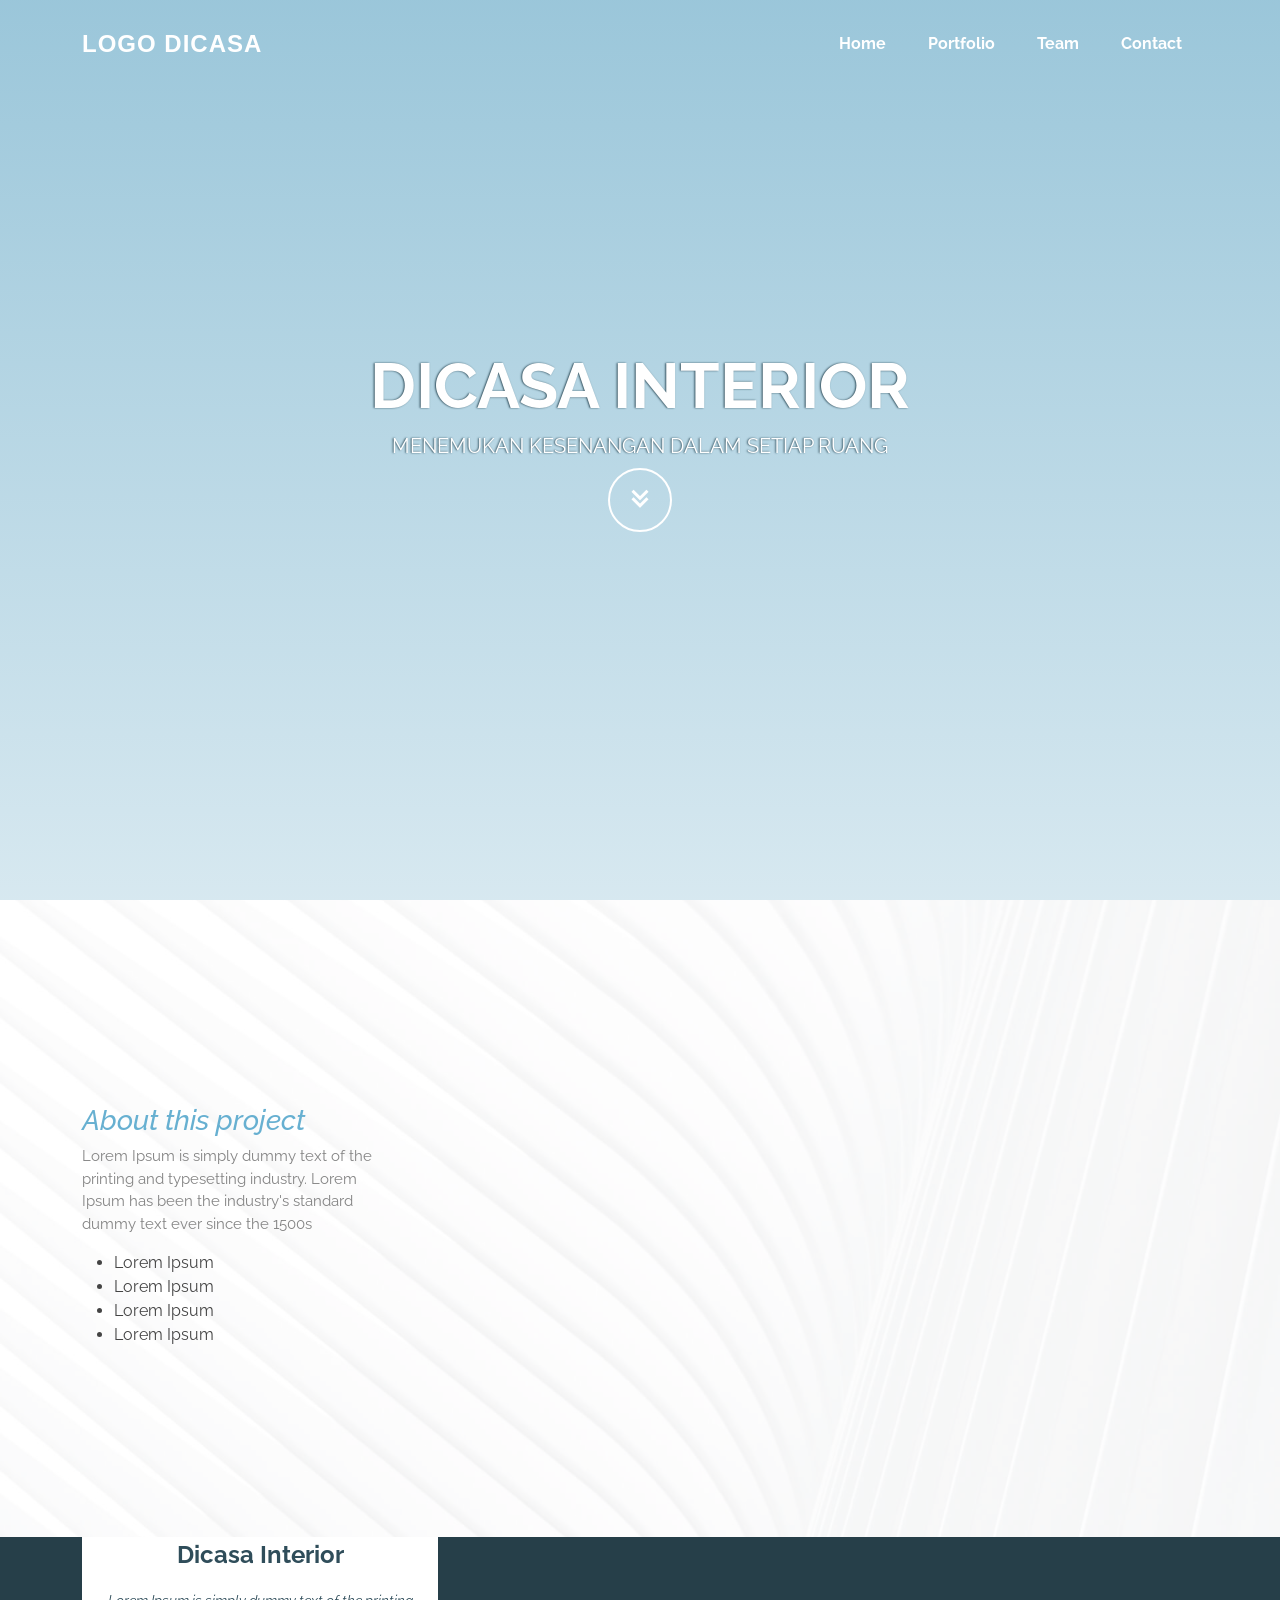
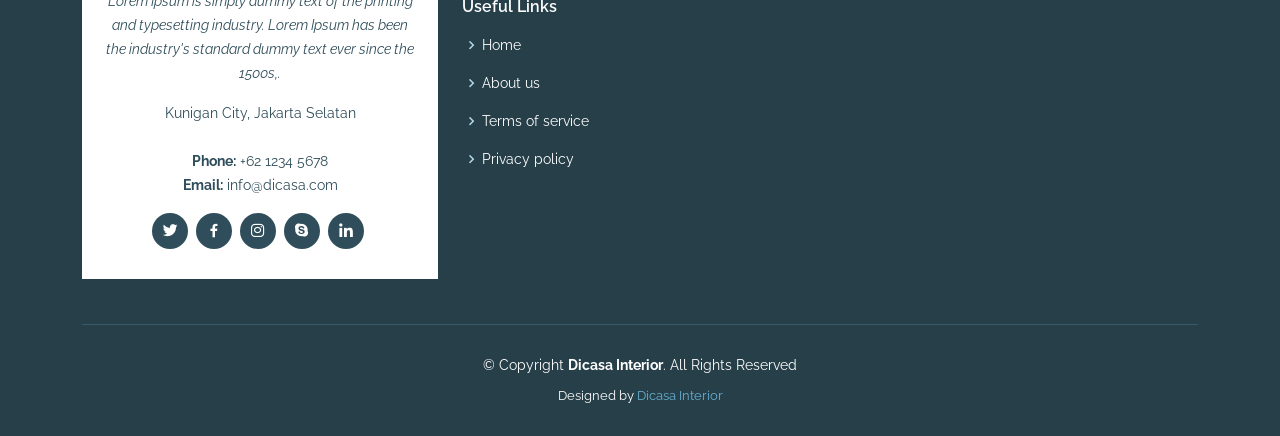
==== commit 7ed6813b: "first commit" ====
--- a/index.html
+++ b/index.html
@@ -6,8 +6,8 @@
   <meta content="width=device-width, initial-scale=1.0" name="viewport">
 
   <title>DICASA Interior</title>
-  <meta content="" name="description">
-  <meta content="" name="keywords">
+  <meta content="DICASA Interior" name="description">
+  <meta content="Interior" name="keywords">
 
   <!-- Favicons -->
   <link href="assets/img/#" rel="icon">
@@ -38,7 +38,7 @@
     <div class="container d-flex align-items-center justify-content-between position-relative">
 
       <div class="logo">
-        <h1 class="text-light"><a href="index.html"><span>Squadfree</span></a></h1>
+        <h1 class="text-light"><a href="index.html"><span>Logo Dicasa</span></a></h1>
         <!-- Uncomment below if you prefer to use an image logo -->
         <!-- <a href="index.html"><img src="assets/img/logo.png" alt="" class="img-fluid"></a>-->
       </div>
@@ -46,7 +46,6 @@
       <nav id="navbar" class="navbar">
         <ul>
           <li><a class="nav-link" href="index.html">Home</a></li>
-          <li><a class="nav-link scrollto" href="#about">About Us</a></li>
           <li><a class="nav-link" href="portfolio.html">Portfolio</a></li>
           <li><a class="nav-link" href="team.html">Team</a></li>
           <!-- <li class="dropdown"><a href="#"><span>Drop Down</span> <i class="bi bi-chevron-down"></i></a>
@@ -147,7 +146,7 @@
             </div><!-- End .content-->
           </div>
           <div class="content col-md-6 d-flex align-items-stretch" data-aos="fade-up">
-            <div class="img-fluid">
+            <div>
               <iframe width="650" height="380" src="https://www.youtube-nocookie.com/embed/kG_2xzGRbmo?si=dHr0BfHoS6ODDmAZ&amp;controls=0&amp;autoplay=1&amp;showinfo=0" title="" frameborder="0" allow="accelerometer; autoplay; clipboard-write; encrypted-media; gyroscope; picture-in-picture; web-share" allowfullscreen></iframe>
 
               <!-- <img src="assets/img/home1.jpg" style="width: 500px; height: 100%px; object-fit: contain;"> -->
--- a/assets/css/style.css
+++ b/assets/css/style.css
@@ -672,6 +672,27 @@
   background: #7bbad7;
 }
 
+.about .content video-container {
+  position: relative;
+  width: 100%;
+  padding-bottom: 56.25%; /* 16:9 aspect ratio for responsive design */
+  overflow: hidden;
+}
+
+.about iframe {
+      position: relative;
+      top: 100;
+      left: 0;
+      width: 85vh;
+      height: 50vh;
+    }
+
+.about .text-container {
+      max-width: 650px; /* Maximum width for the text */
+      margin: 0 auto; /* Center the text horizontally */
+      padding: 20px; /* Add padding for spacing */
+    }
+
 .about .icon-boxes .icon-box {
   margin-top: 30px;
 }
@@ -719,11 +740,12 @@
     text-align: left;
   }
 
-  .about .content {
-    width: 50%;
-    height: 40vh;
-    margin: 5px;
-    margin-bottom: 100px;
+  .about .video-container {
+  padding-bottom: 75%; /* Adjust as needed for responsiveness */
+  }
+
+  .about .text-container {
+  max-width: 100%;
   }
 }
 
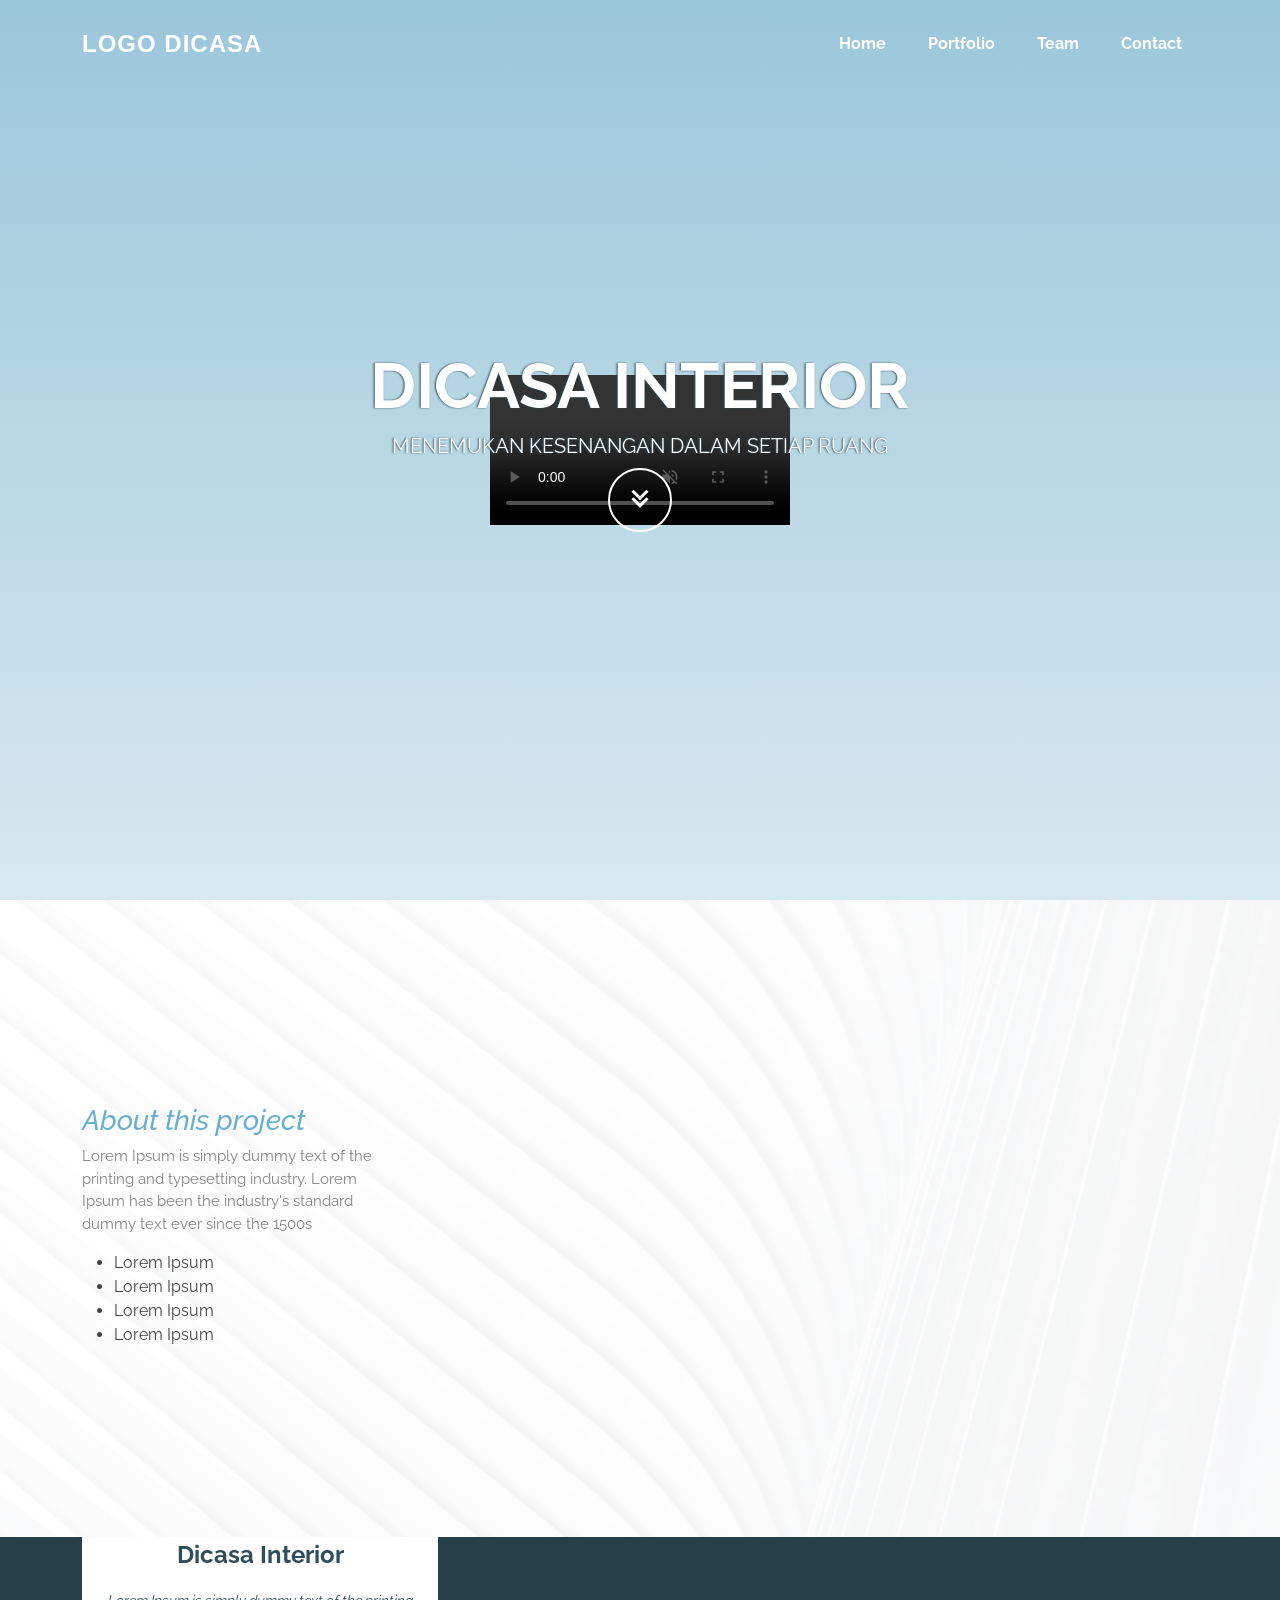
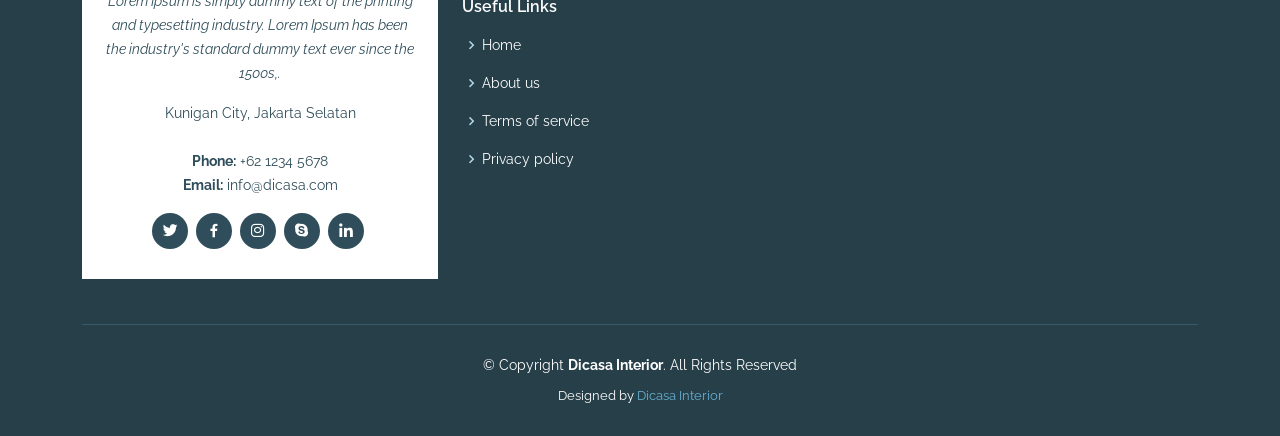
==== commit 2247da46: "first commit" ====
--- a/index.html
+++ b/index.html
@@ -110,7 +110,7 @@
   <!-- ======= Hero Section ======= -->
   <section id="hero">
     <div class="hero-container" data-aos="fade-up">
-      <video class="fullscreen" autoplay loop muted>
+      <video class="fullscreen" autoplay loop muted controls="false">
         <source src="assets/img/Video1.mp4" type="video/mp4">
       </video>
       <div class="hero-content">
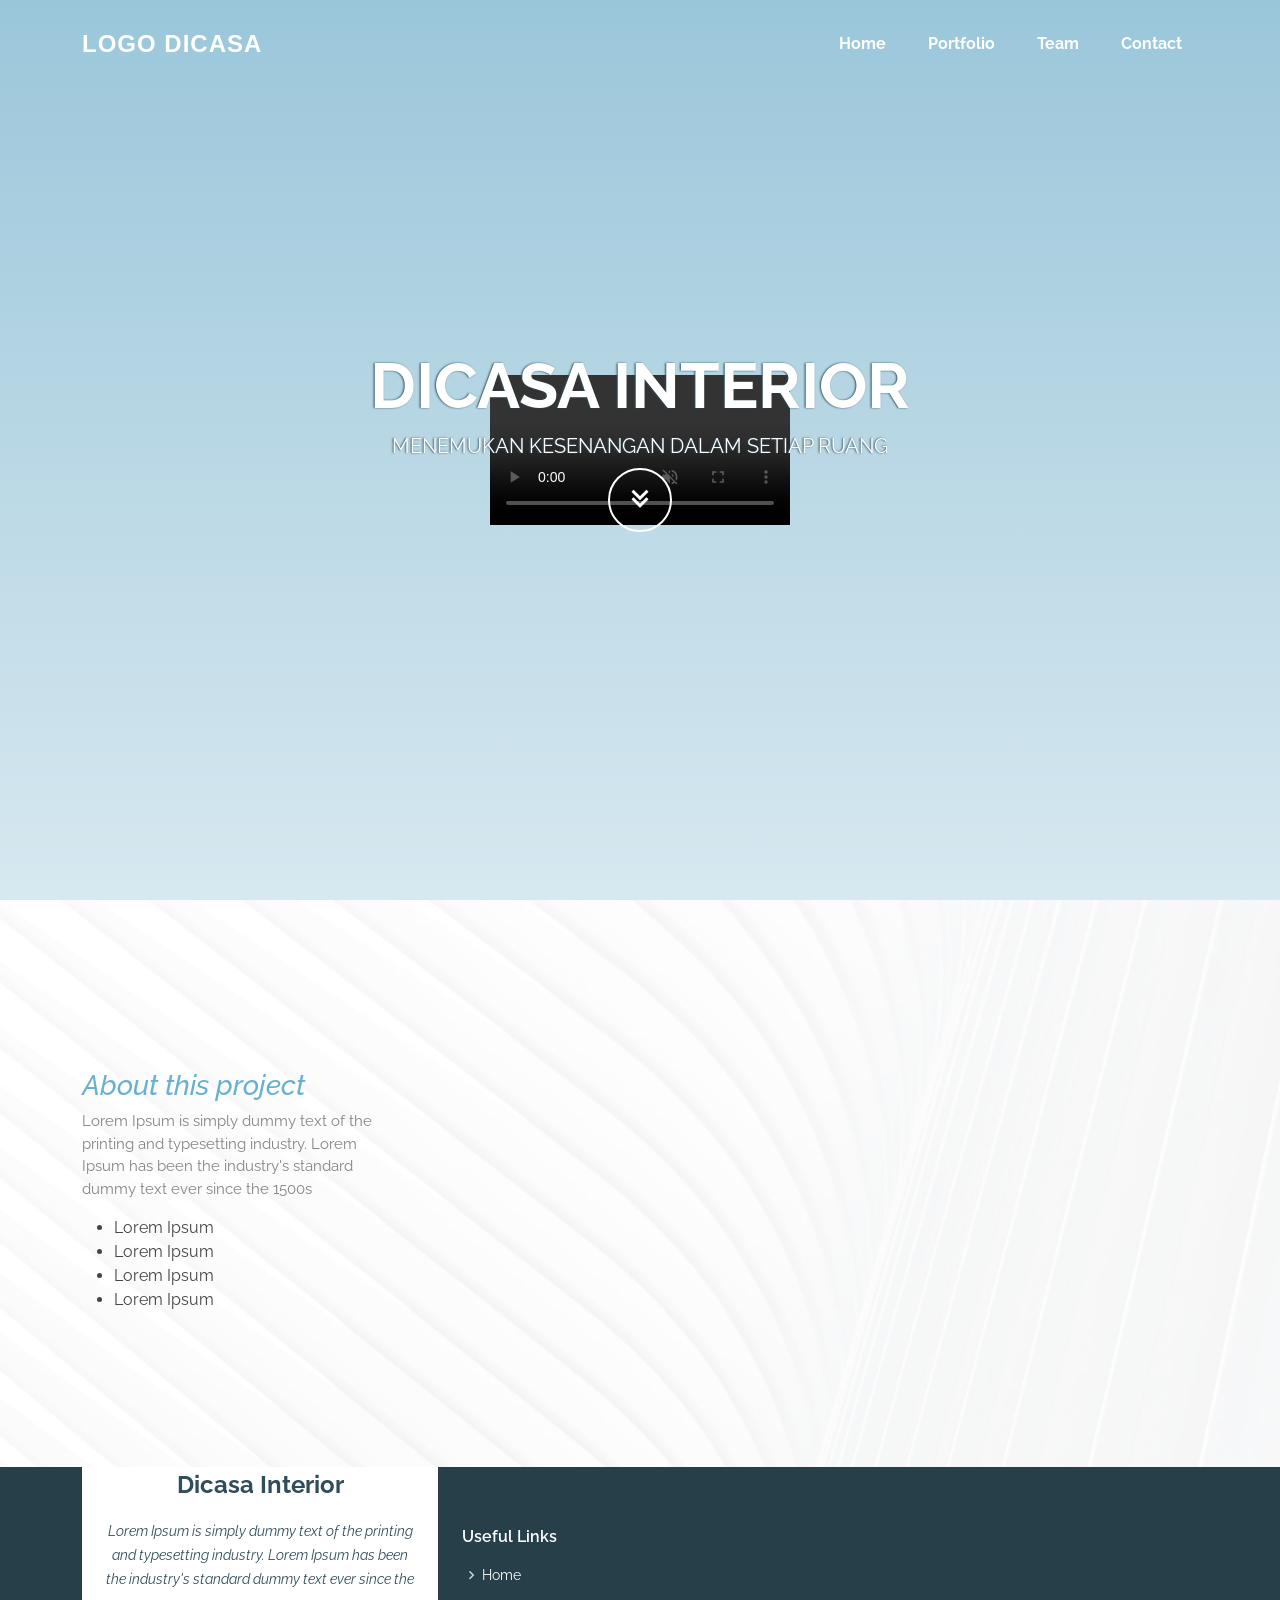
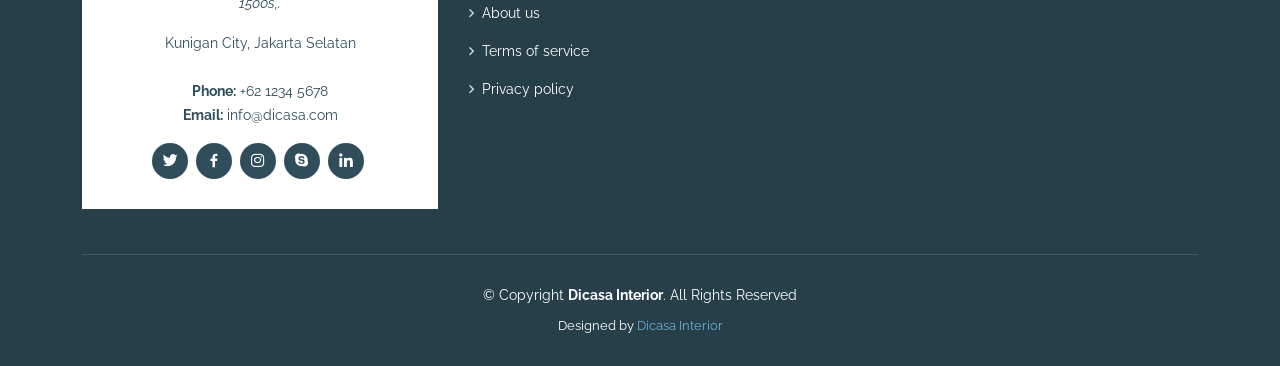
==== commit eda08110: "first commit" ====
--- a/index.html
+++ b/index.html
@@ -48,57 +48,6 @@
           <li><a class="nav-link" href="index.html">Home</a></li>
           <li><a class="nav-link" href="portfolio.html">Portfolio</a></li>
           <li><a class="nav-link" href="team.html">Team</a></li>
-          <!-- <li class="dropdown"><a href="#"><span>Drop Down</span> <i class="bi bi-chevron-down"></i></a>
-            <ul>
-              <li><a href="#">Drop Down 1</a></li>
-              <li class="dropdown"><a href="#"><span>Deep Drop Down</span> <i class="bi bi-chevron-right"></i></a>
-                <ul>
-                  <li><a href="#">Deep Drop Down 1</a></li>
-                  <li><a href="#">Deep Drop Down 2</a></li>
-                  <li><a href="#">Deep Drop Down 3</a></li>
-                  <li><a href="#">Deep Drop Down 4</a></li>
-                  <li><a href="#">Deep Drop Down 5</a></li>
-                </ul>
-              </li>
-              <li><a href="#">Drop Down 2</a></li>
-              <li><a href="#">Drop Down 3</a></li>
-              <li><a href="#">Drop Down 4</a></li>
-            </ul>
-          </li>
-          <li class="dropdown megamenu"><a href="#"><span>Mega Menu</span> <i class="bi bi-chevron-down"></i></a>
-            <ul>
-              <li>
-                <strong>Column 1</strong>
-                <a href="#">Column 1 link 1</a>
-                <a href="#">Column 1 link 2</a>
-                <a href="#">Column 1 link 3</a>
-              </li>
-              <li>
-                <strong>Column 2</strong>
-                <a href="#">Column 2 link 1</a>
-                <a href="#">Column 2 link 2</a>
-                <a href="#">Column 3 link 3</a>
-              </li>
-              <li>
-                <strong>Column 3</strong>
-                <a href="#">Column 3 link 1</a>
-                <a href="#">Column 3 link 2</a>
-                <a href="#">Column 3 link 3</a>
-              </li>
-              <li>
-                <strong>Column 4</strong>
-                <a href="#">Column 4 link 1</a>
-                <a href="#">Column 4 link 2</a>
-                <a href="#">Column 4 link 3</a>
-              </li>
-              <li>
-                <strong>Column 5</strong>
-                <a href="#">Column 5 link 1</a>
-                <a href="#">Column 5 link 2</a>
-                <a href="#">Column 5 link 3</a>
-              </li>
-            </ul>
-          </li> -->
           <li><a class="nav-link scrollto" href="https://wa.me/6281291030170">Contact</a></li>
         </ul>
         <i class="bi bi-list mobile-nav-toggle"></i>
@@ -147,7 +96,7 @@
           </div>
           <div class="content col-md-6 d-flex align-items-stretch" data-aos="fade-up">
             <div>
-              <iframe width="650" height="380" src="https://www.youtube-nocookie.com/embed/kG_2xzGRbmo?si=dHr0BfHoS6ODDmAZ&amp;controls=0&amp;autoplay=1&amp;showinfo=0" title="" frameborder="0" allow="accelerometer; autoplay; clipboard-write; encrypted-media; gyroscope; picture-in-picture; web-share" allowfullscreen></iframe>
+              <iframe width="650" height="380" src="https://www.youtube-nocookie.com/embed/kG_2xzGRbmo?si=dHr0BfHoS6ODDmAZ&amp;controls=0&amp;autoplay=1&amp;showinfo=0&amp;loop=1" title="" frameborder="0" allow="accelerometer; autoplay; clipboard-write; encrypted-media; gyroscope; picture-in-picture; web-share; loop" allowfullscreen></iframe>
 
               <!-- <img src="assets/img/home1.jpg" style="width: 500px; height: 100%px; object-fit: contain;"> -->
               <!-- <a href="#" class="about-btn">About us <i class="bx bx-chevron-right"></i></a> -->
--- a/assets/css/style.css
+++ b/assets/css/style.css
@@ -672,20 +672,8 @@
   background: #7bbad7;
 }
 
-.about .content video-container {
-  position: relative;
-  width: 100%;
-  padding-bottom: 56.25%; /* 16:9 aspect ratio for responsive design */
-  overflow: hidden;
-}
-
-.about iframe {
-      position: relative;
-      top: 100;
-      left: 0;
-      width: 85vh;
-      height: 50vh;
-    }
+/*
+*/
 
 .about .text-container {
       max-width: 650px; /* Maximum width for the text */
@@ -718,6 +706,12 @@
   .about .content {
     margin-right: 0;
   }
+
+  .about iframe {
+    width: 50vh;
+    height: 80vh;
+    object-fit: cover;
+  }
 }
 
 @media (max-width: 768px) {
@@ -746,6 +740,12 @@
 
   .about .text-container {
   max-width: 100%;
+  }
+
+  .about iframe {
+    width: 500px;
+    height: 50vh;
+    object-fit: contain;
   }
 }
 
